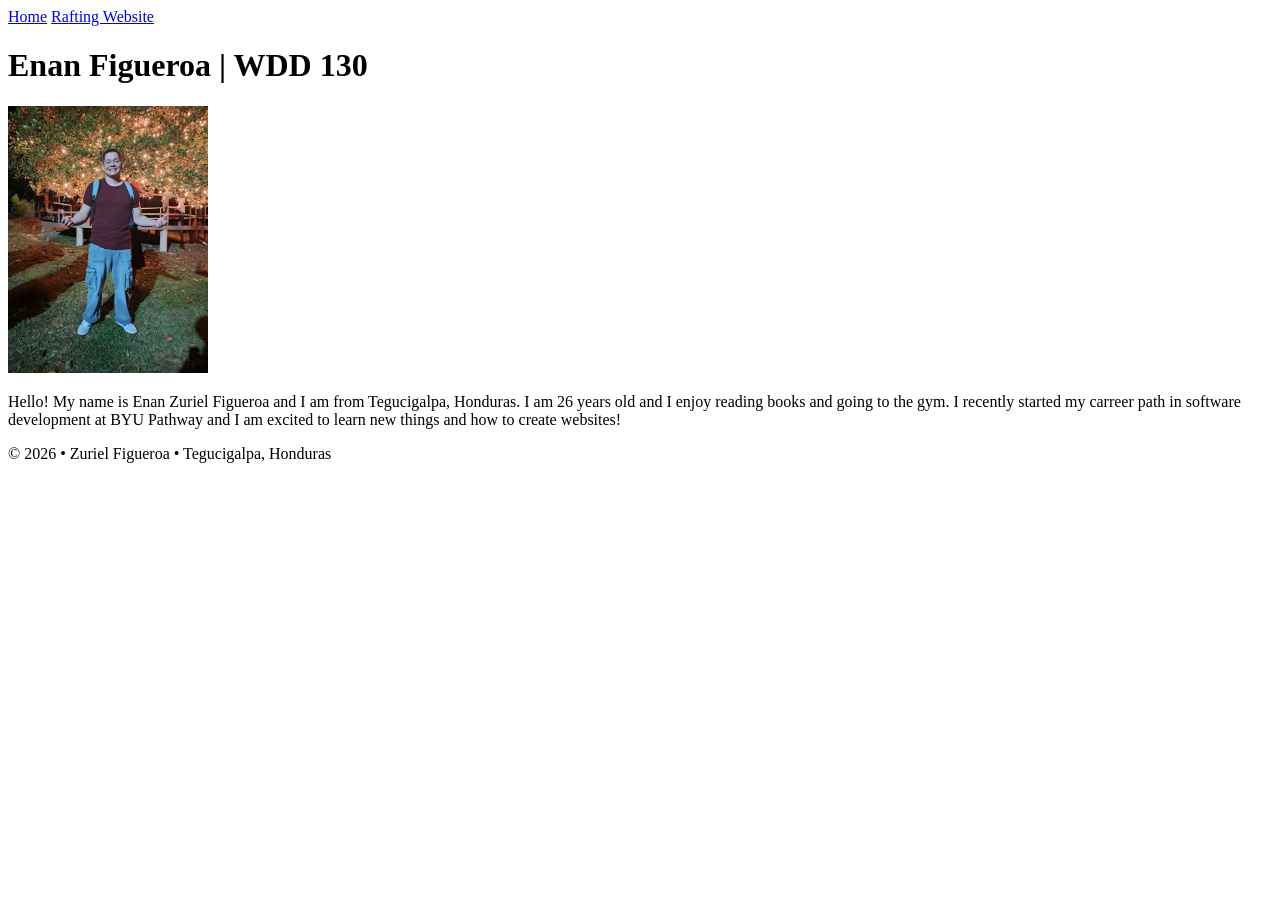
==== index.html @ e1da7d73 "Name update on the webpage" ====
<!DOCTYPE html>
<html lang="en">

<head>
    <meta charset="UTF-8">
    <meta name="viewport" content="width=device-width, initial-scale=1.0">
    <title>Enan Figueroa | WDD 130</title>
</head>

<body>
    <header>
        <nav>
            <a href="#">Home</a>
            <a href="wwr/">Rafting Website</a>
        </nav>
    </header>
    <main>
        <h1>Enan Figueroa | WDD 130</h1>
        <img src="images/profile.jpg" alt="Enan Figueroa in front of a tree with christmass lights" width="200">
        <p>Hello! My name is Enan Zuriel Figueroa and I am from Tegucigalpa, Honduras.
            I am 26 years old and I enjoy reading books and going to the gym. I recently
            started my carreer path in software development at BYU Pathway and I am excited to learn new things
            and how to create websites!</p>
    </main>
    <footer>
        <p>©️ 2026 • Zuriel Figueroa • Tegucigalpa, Honduras</p>
    </footer>
</body>

</html>
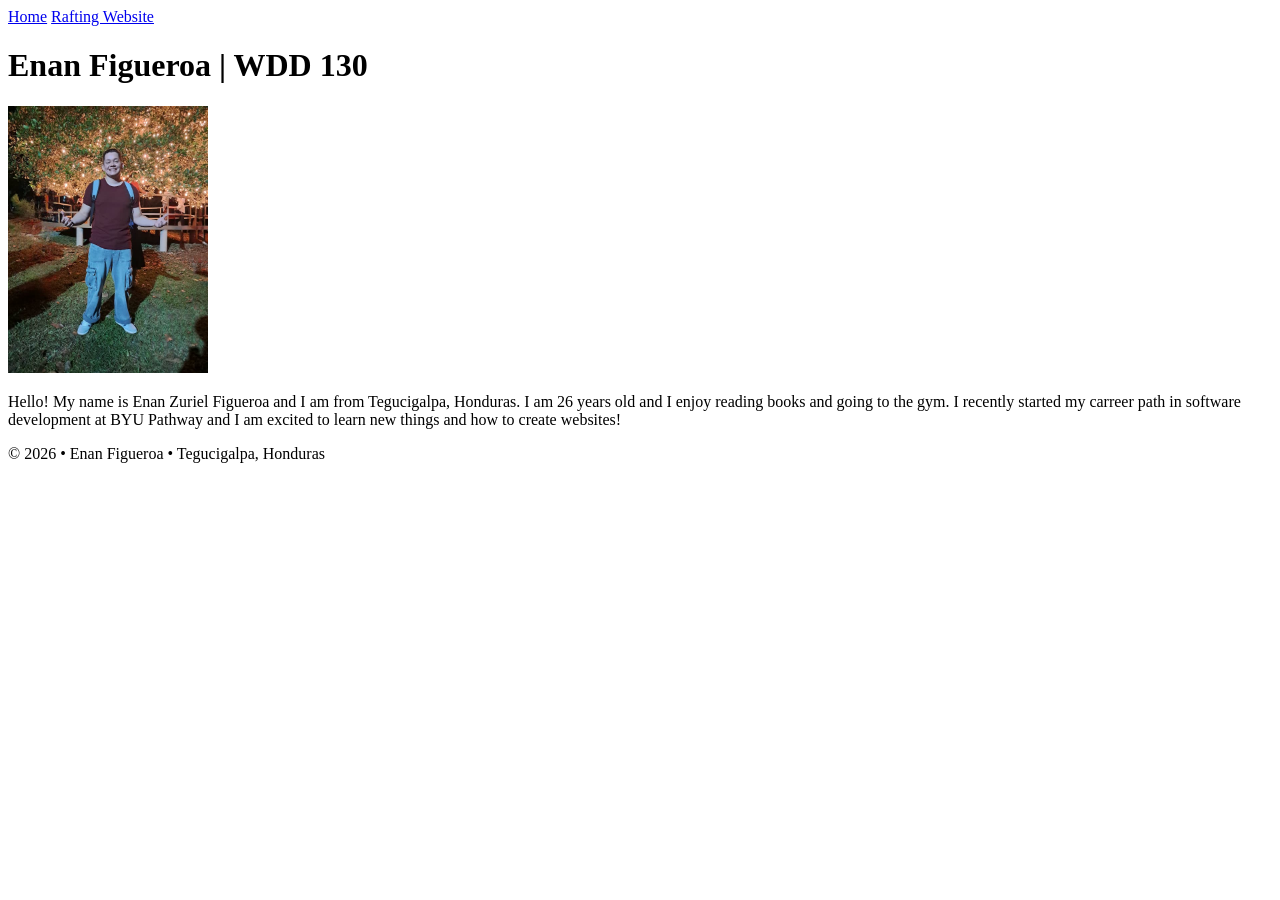
==== commit c1fee82f: "Copyright update" ====
--- a/index.html
+++ b/index.html
@@ -23,7 +23,7 @@
             and how to create websites!</p>
     </main>
     <footer>
-        <p>©️ 2026 • Zuriel Figueroa • Tegucigalpa, Honduras</p>
+        <p>©️ 2026 • Enan Figueroa • Tegucigalpa, Honduras</p>
     </footer>
 </body>
 
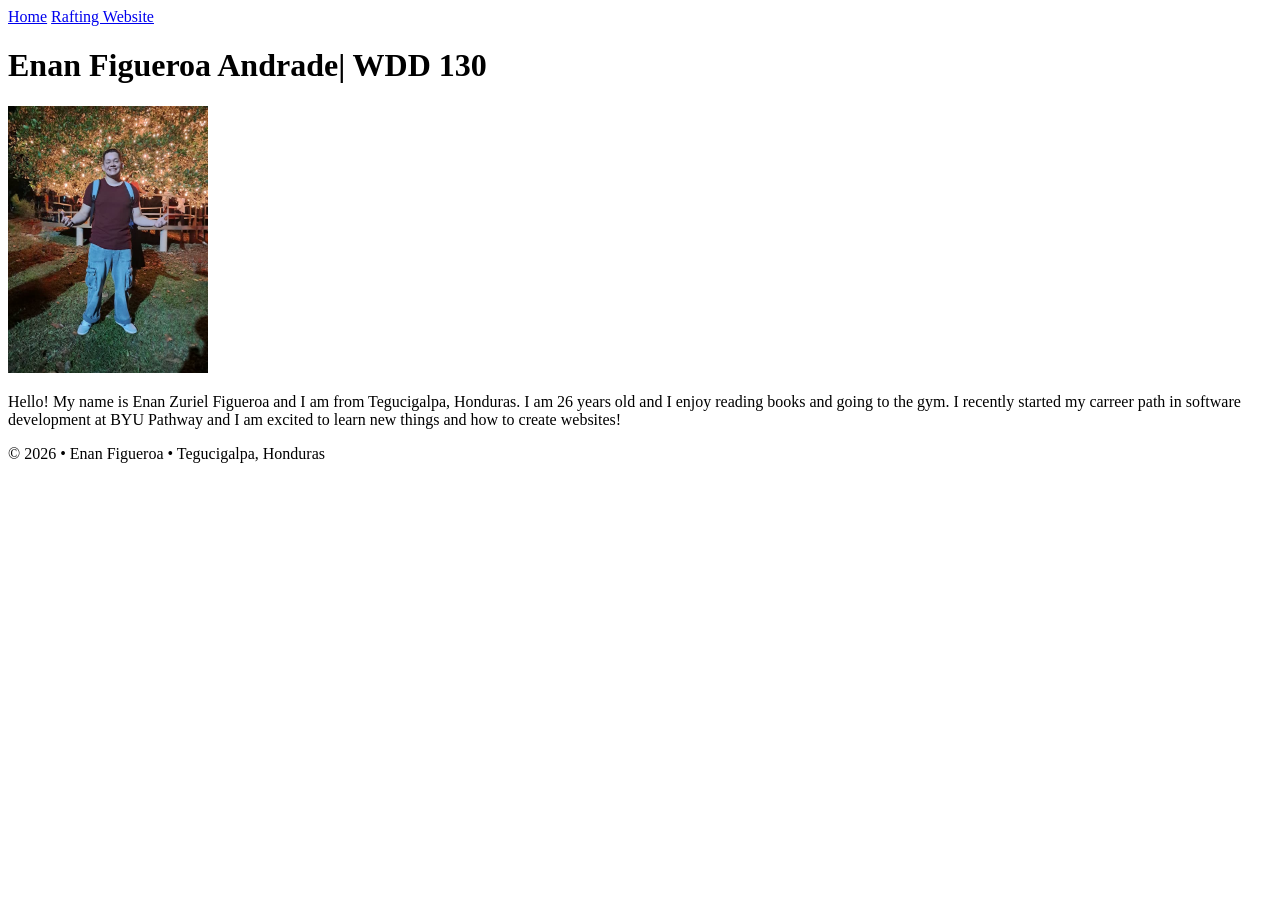
==== commit 51bd960a: "last name update" ====
--- a/index.html
+++ b/index.html
@@ -4,7 +4,7 @@
 <head>
     <meta charset="UTF-8">
     <meta name="viewport" content="width=device-width, initial-scale=1.0">
-    <title>Enan Figueroa | WDD 130</title>
+    <title>Enan Figueroa Andrade| WDD 130</title>
 </head>
 
 <body>
@@ -15,7 +15,7 @@
         </nav>
     </header>
     <main>
-        <h1>Enan Figueroa | WDD 130</h1>
+        <h1>Enan Figueroa Andrade| WDD 130</h1>
         <img src="images/profile.jpg" alt="Enan Figueroa in front of a tree with christmass lights" width="200">
         <p>Hello! My name is Enan Zuriel Figueroa and I am from Tegucigalpa, Honduras.
             I am 26 years old and I enjoy reading books and going to the gym. I recently
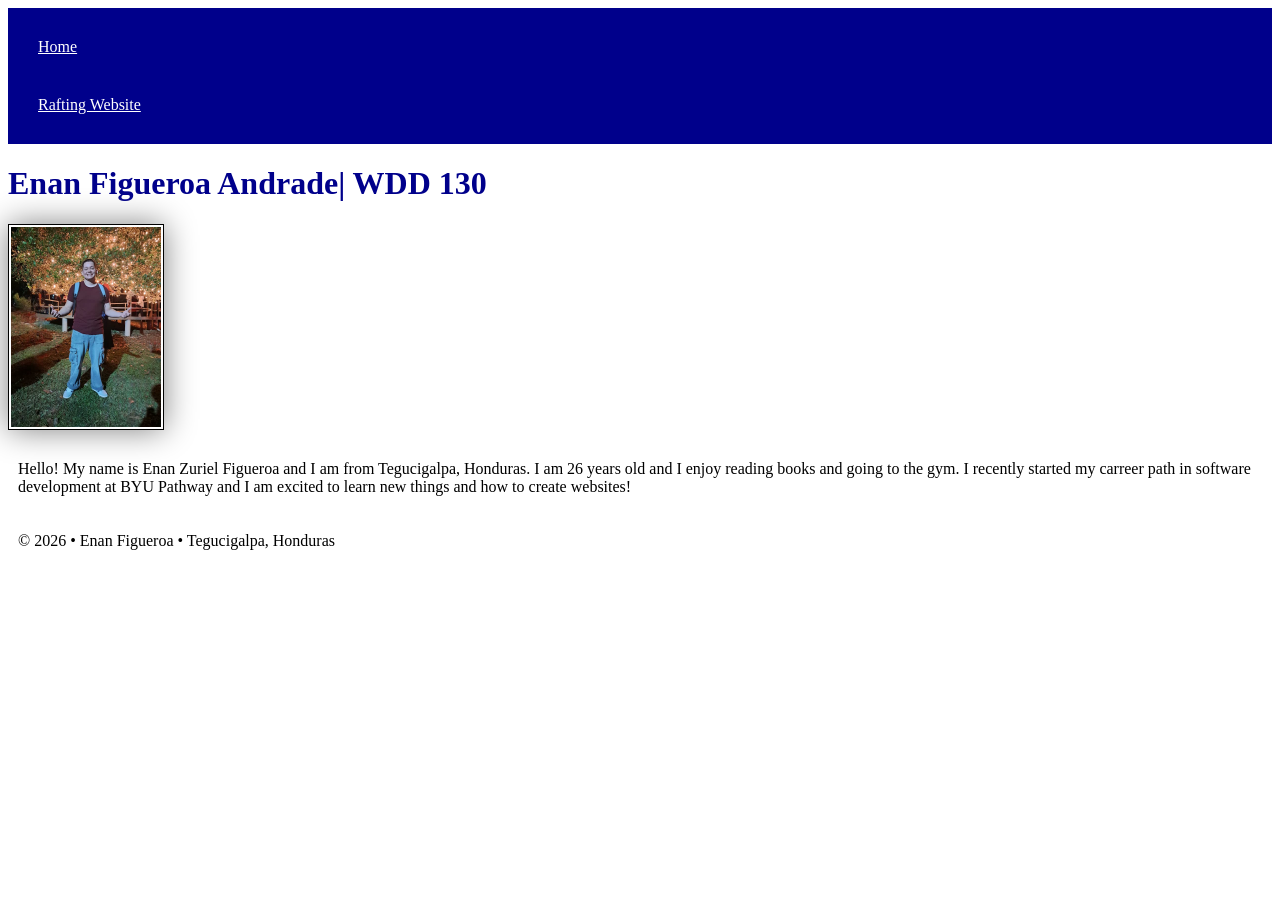
==== commit 35f7cf47: "Added css code" ====
--- a/index.html
+++ b/index.html
@@ -5,6 +5,7 @@
     <meta charset="UTF-8">
     <meta name="viewport" content="width=device-width, initial-scale=1.0">
     <title>Enan Figueroa Andrade| WDD 130</title>
+    <link rel="stylesheet" href="styles/styles.css">
 </head>
 
 <body>
--- a/styles/styles.css
+++ b/styles/styles.css
@@ -0,0 +1,26 @@
+nav {
+    background-color: darkblue;
+    padding: 10px;
+}
+
+nav a {
+    color: white;
+    display: block;
+    padding: 20px;
+}
+
+h1 {
+    color: darkblue;
+}
+
+img {
+    width: 150px;
+    height: auto;
+    border: 1px solid black;
+    padding: 2px;
+    box-shadow: 0 0 30px gray;
+}
+
+p {
+    padding: 10px;
+}
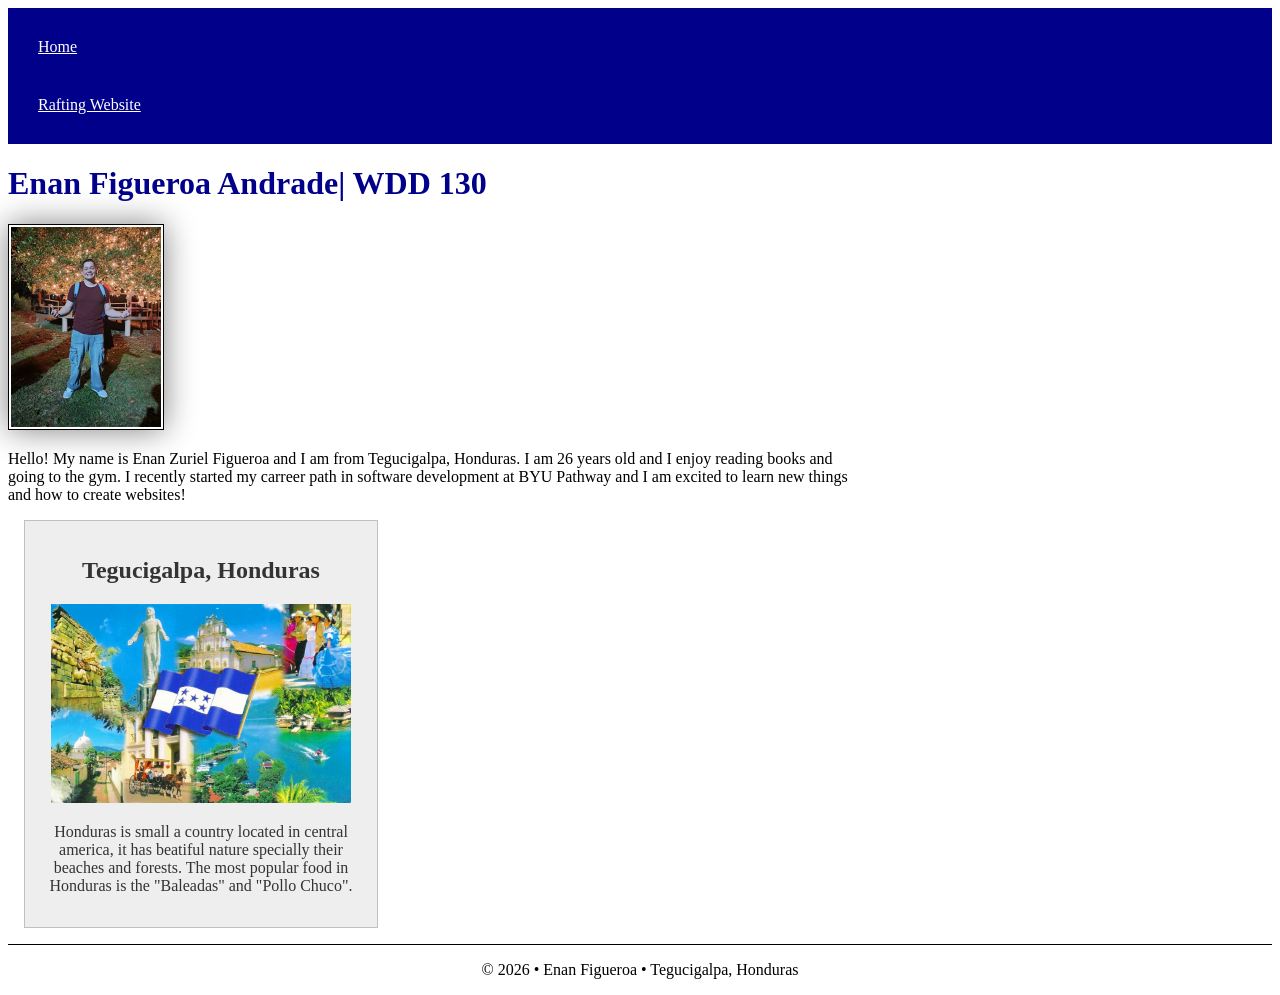
==== commit 4339fb0a: "updated with a new image and description" ====
--- a/index.html
+++ b/index.html
@@ -5,6 +5,8 @@
     <meta charset="UTF-8">
     <meta name="viewport" content="width=device-width, initial-scale=1.0">
     <title>Enan Figueroa Andrade| WDD 130</title>
+    <meta name="description" content="Enan Figueroa BYU-Idaho WDD130 Home page">
+    <meta name="author" content="Enan Figueroa Andrade">
     <link rel="stylesheet" href="styles/styles.css">
 </head>
 
@@ -23,6 +25,14 @@
             started my carreer path in software development at BYU Pathway and I am excited to learn new things
             and how to create websites!</p>
     </main>
+    <aside>
+        <h2>Tegucigalpa, Honduras</h2>
+        <img src="images/honduras.jpg" alt="A picture that contains Honduras flag and diverse cultural places">
+        <p>Honduras is small a country located in central america, it has beatiful nature
+            specially their beaches and forests. The most popular food in Honduras is the
+            "Baleadas" and "Pollo Chuco".
+        </p>
+    </aside>
     <footer>
         <p>©️ 2026 • Enan Figueroa • Tegucigalpa, Honduras</p>
     </footer>
--- a/styles/styles.css
+++ b/styles/styles.css
@@ -13,7 +13,7 @@
     color: darkblue;
 }
 
-img {
+main img {
     width: 150px;
     height: auto;
     border: 1px solid black;
@@ -22,5 +22,30 @@
 }
 
 p {
-    padding: 10px;
+    padding: 0;
 }
+
+main {
+    max-width: 840px;
+}
+
+aside {
+    width: 20em;
+    margin: 1em;
+    border: 1px solid rgb(0 0 0 / 0.2);
+    padding: 1em;
+    background-color: #eee;
+    color: #333;
+    text-align: center;
+}
+
+aside img {
+    width: 300px;
+    height: auto;
+}
+
+footer {
+    margin-top: 1em;
+    border-top: 1px solid #000;
+    text-align: center;
+}
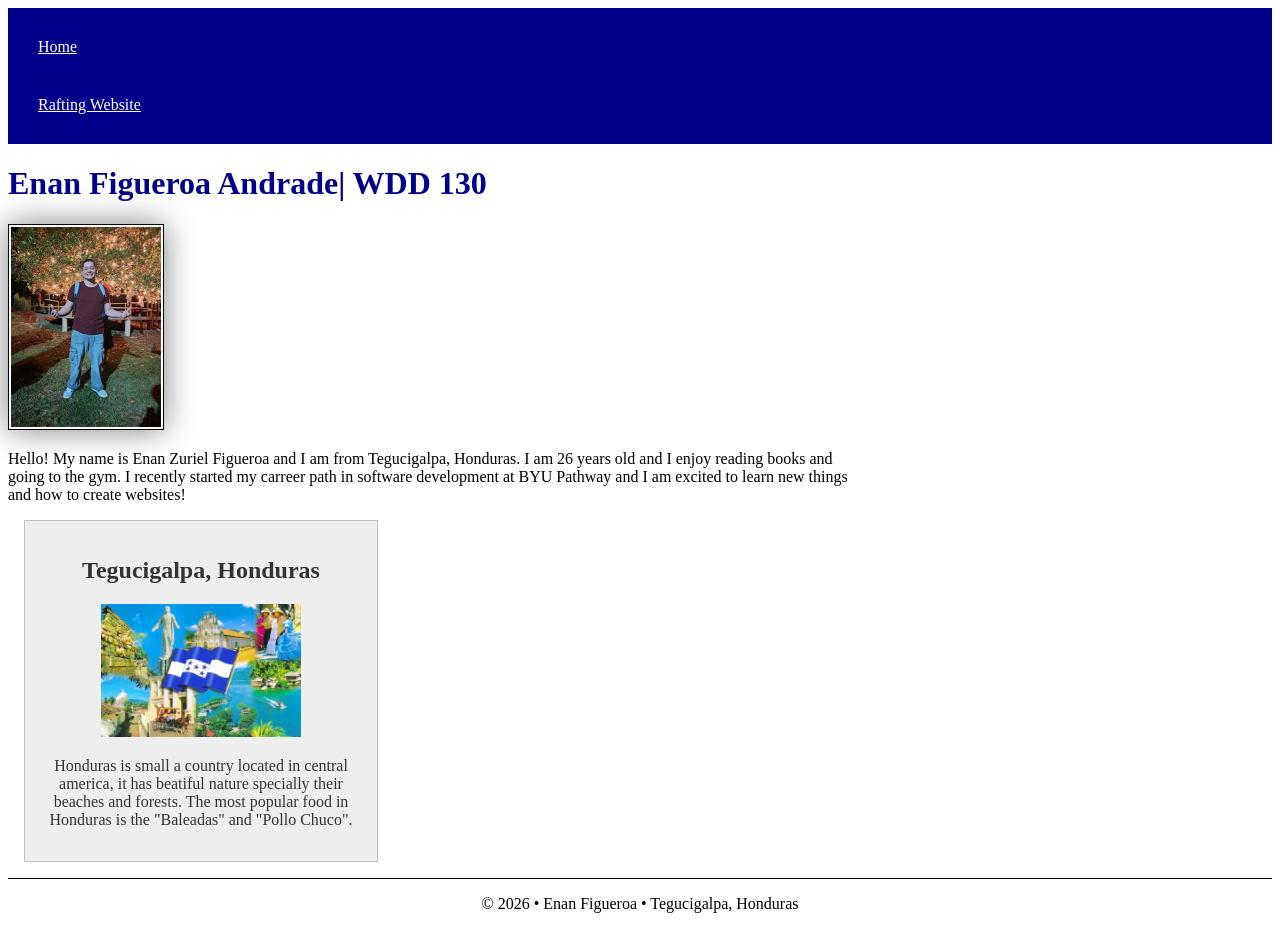
==== commit fc09f533: "update following rules" ====
--- a/index.html
+++ b/index.html
@@ -5,7 +5,7 @@
     <meta charset="UTF-8">
     <meta name="viewport" content="width=device-width, initial-scale=1.0">
     <title>Enan Figueroa Andrade| WDD 130</title>
-    <meta name="description" content="Enan Figueroa BYU-Idaho WDD130 Home page">
+    <meta name="description" content="Enan Figueroa Andrade BYU-Idaho for the class WDD130 Home page">
     <meta name="author" content="Enan Figueroa Andrade">
     <link rel="stylesheet" href="styles/styles.css">
 </head>
--- a/styles/styles.css
+++ b/styles/styles.css
@@ -40,7 +40,7 @@
 }
 
 aside img {
-    width: 300px;
+    width: 200px;
     height: auto;
 }
 
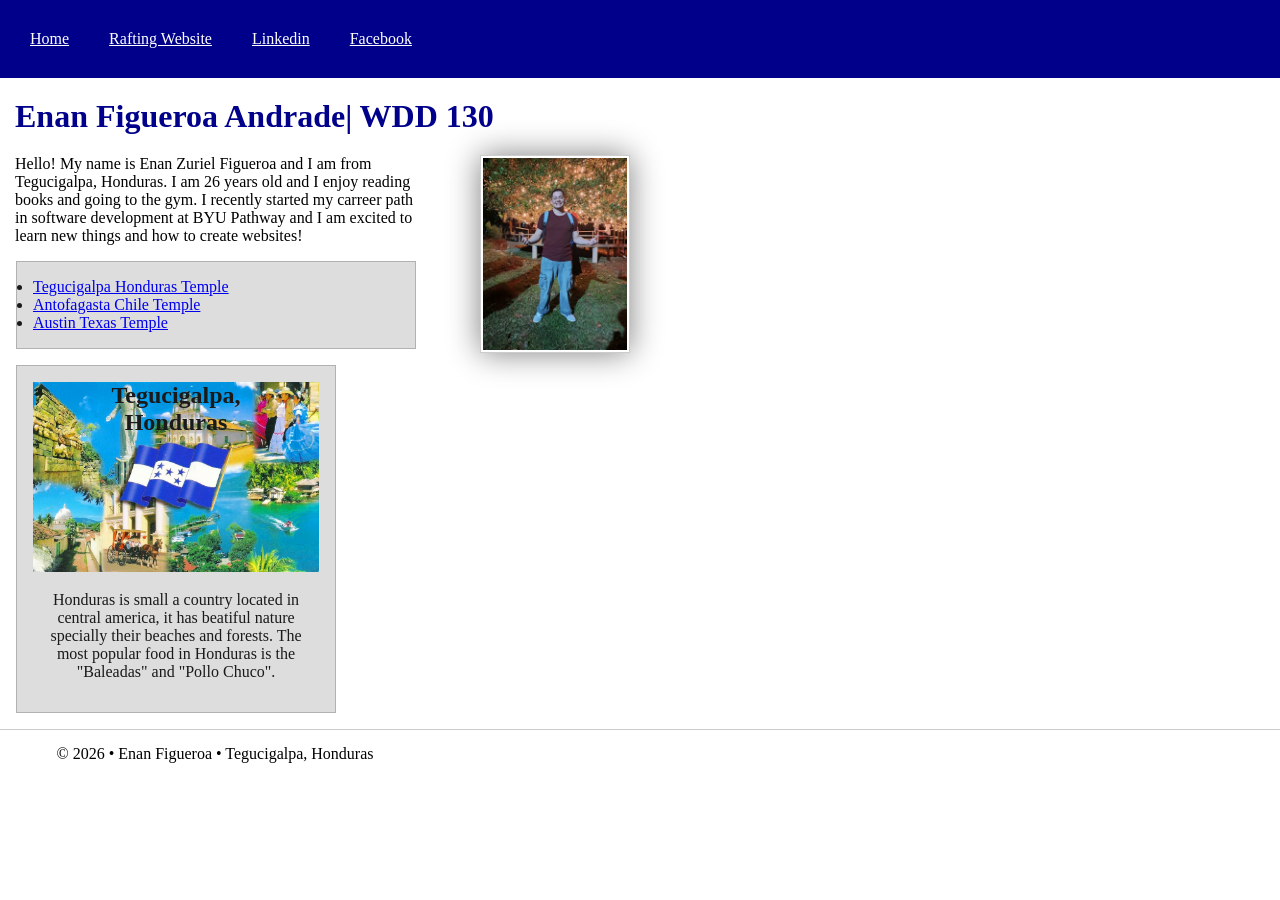
==== commit 527b5042: "update css to add box and margins to elements" ====
--- a/index.html
+++ b/index.html
@@ -15,6 +15,8 @@
         <nav>
             <a href="#">Home</a>
             <a href="wwr/">Rafting Website</a>
+            <a href="https://linkedin.com" target="_blank">Linkedin</a>
+            <a href="https://facebook.com" target="_blank">Facebook</a>
         </nav>
     </header>
     <main>
@@ -24,8 +26,13 @@
             I am 26 years old and I enjoy reading books and going to the gym. I recently
             started my carreer path in software development at BYU Pathway and I am excited to learn new things
             and how to create websites!</p>
+        <ul class="box">
+            <li><a href="https://www.churchofjesuschrist.org/temples/details/tegucigalpa-honduras-temple?lang=eng">Tegucigalpa Honduras Temple</a></li>
+            <li><a href="https://www.churchofjesuschrist.org/temples/details/antofagasta-chile-temple?lang=eng">Antofagasta Chile Temple</a></li>
+            <li><a href="https://www.churchofjesuschrist.org/temples/details/austin-texas-temple?lang=eng">Austin Texas Temple</a></li>
+        </ul>
     </main>
-    <aside>
+    <aside class="box">
         <h2>Tegucigalpa, Honduras</h2>
         <img src="images/honduras.jpg" alt="A picture that contains Honduras flag and diverse cultural places">
         <p>Honduras is small a country located in central america, it has beatiful nature
--- a/styles/styles.css
+++ b/styles/styles.css
@@ -1,6 +1,18 @@
+:root {
+    --border: 1px solid rgb(0 0 0 / 0.2);
+    --main-color: darkblue;
+}
+
+* {
+    margin: 0;
+    padding: 0;
+    box-sizing: border-box;
+}
+
 nav {
-    background-color: darkblue;
+    background-color: var(--main-color);
     padding: 10px;
+    display: flex;
 }
 
 nav a {
@@ -10,19 +22,24 @@
 }
 
 h1 {
-    color: darkblue;
+    color: var(--main-color);
+    margin: 20px 20px 20px 15px;
 }
 
 main img {
+    float: right;
     width: 150px;
     height: auto;
-    border: 1px solid black;
+    border: var(--border);
     padding: 2px;
     box-shadow: 0 0 30px gray;
+    margin: 0 210px 15px 20px;
 }
 
 p {
     padding: 0;
+    margin: 15px;
+    max-width: 400px;
 }
 
 main {
@@ -31,21 +48,34 @@
 
 aside {
     width: 20em;
-    margin: 1em;
-    border: 1px solid rgb(0 0 0 / 0.2);
-    padding: 1em;
-    background-color: #eee;
-    color: #333;
     text-align: center;
+    position: relative;
+}
+
+aside h2 {
+    position: absolute;
+    left: 50%;
+    transform: translateX(-50%);
+    top: 1rem;
 }
 
 aside img {
-    width: 200px;
+    width: 100%;
     height: auto;
 }
 
 footer {
     margin-top: 1em;
-    border-top: 1px solid #000;
+    border-top: var(--border);
     text-align: center;
 }
+
+/* Class selectors */
+.box {
+    margin: 1rem;
+    border: var(--border);
+    padding: 1rem;
+    background-color: #dddddd;
+    color: #1a1a1b;
+    max-width: 400px;
+}
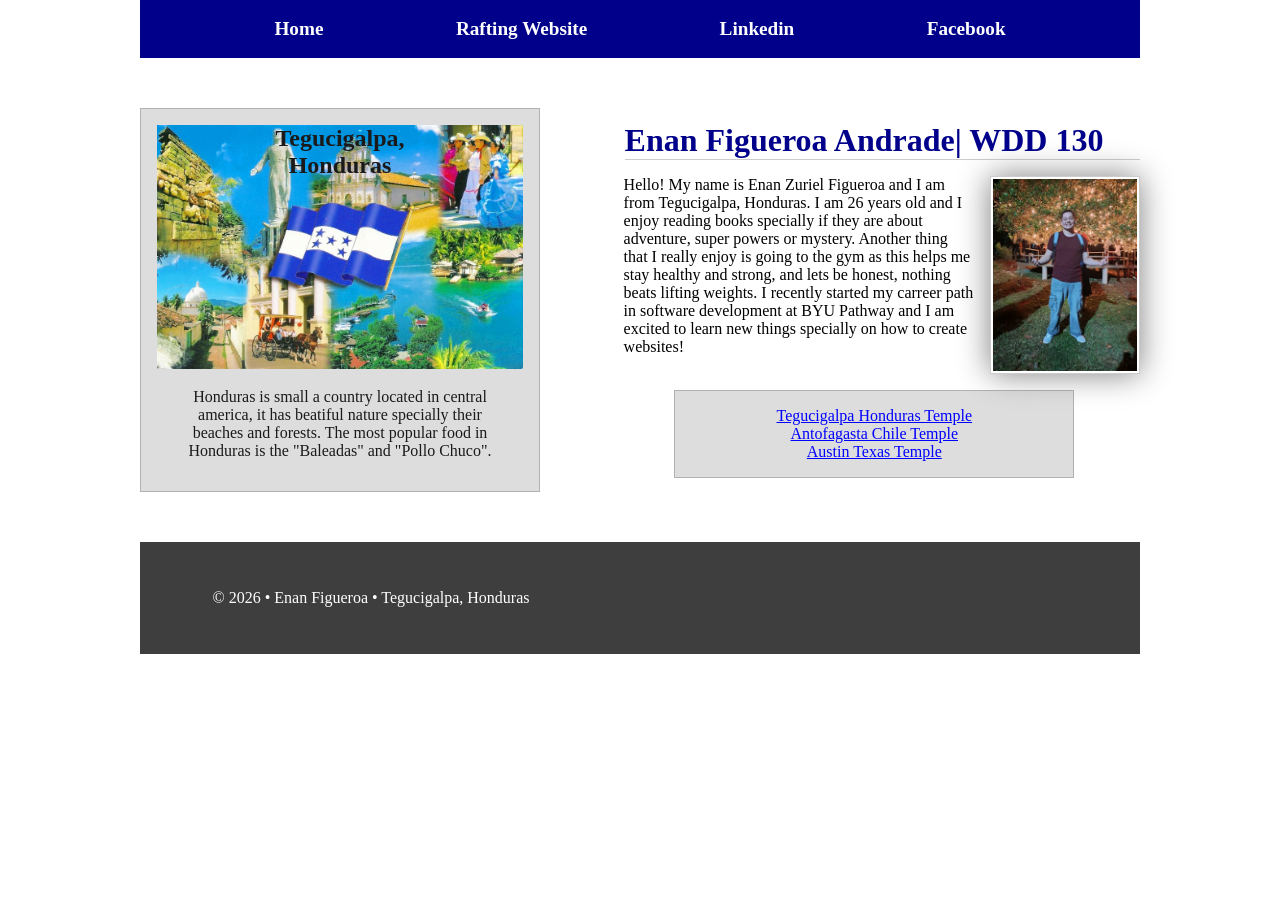
==== commit 292b7817: "Updated CSS file to make the home page look better" ====
--- a/index.html
+++ b/index.html
@@ -19,27 +19,32 @@
             <a href="https://facebook.com" target="_blank">Facebook</a>
         </nav>
     </header>
-    <main>
-        <h1>Enan Figueroa Andrade| WDD 130</h1>
-        <img src="images/profile.jpg" alt="Enan Figueroa in front of a tree with christmass lights" width="200">
-        <p>Hello! My name is Enan Zuriel Figueroa and I am from Tegucigalpa, Honduras.
-            I am 26 years old and I enjoy reading books and going to the gym. I recently
-            started my carreer path in software development at BYU Pathway and I am excited to learn new things
-            and how to create websites!</p>
-        <ul class="box">
-            <li><a href="https://www.churchofjesuschrist.org/temples/details/tegucigalpa-honduras-temple?lang=eng">Tegucigalpa Honduras Temple</a></li>
-            <li><a href="https://www.churchofjesuschrist.org/temples/details/antofagasta-chile-temple?lang=eng">Antofagasta Chile Temple</a></li>
-            <li><a href="https://www.churchofjesuschrist.org/temples/details/austin-texas-temple?lang=eng">Austin Texas Temple</a></li>
-        </ul>
-    </main>
-    <aside class="box">
-        <h2>Tegucigalpa, Honduras</h2>
-        <img src="images/honduras.jpg" alt="A picture that contains Honduras flag and diverse cultural places">
-        <p>Honduras is small a country located in central america, it has beatiful nature
-            specially their beaches and forests. The most popular food in Honduras is the
-            "Baleadas" and "Pollo Chuco".
-        </p>
-    </aside>
+    <div class="grid">
+        <main>
+            <h1>Enan Figueroa Andrade| WDD 130</h1>
+            <img src="images/profile.jpg" alt="Enan Figueroa in front of a tree with christmass lights" width="200">
+            <p>Hello! My name is Enan Zuriel Figueroa and I am from Tegucigalpa, Honduras.
+                I am 26 years old and I enjoy reading books specially if they are about adventure,
+                super powers or mystery. Another thing that I really enjoy is going to the gym as this
+                helps me stay healthy and strong, and lets be honest, nothing beats lifting weights. I recently
+                started my carreer path in software development at BYU Pathway and I am excited to learn new things
+                specially on how to create websites!
+            </p>
+            <ul class="box">
+                <li><a href="https://www.churchofjesuschrist.org/temples/details/tegucigalpa-honduras-temple?lang=eng">Tegucigalpa Honduras Temple</a></li>
+                <li><a href="https://www.churchofjesuschrist.org/temples/details/antofagasta-chile-temple?lang=eng">Antofagasta Chile Temple</a></li>
+                <li><a href="https://www.churchofjesuschrist.org/temples/details/austin-texas-temple?lang=eng">Austin Texas Temple</a></li>
+            </ul>
+        </main>
+        <aside class="box">
+            <h2>Tegucigalpa, Honduras</h2>
+            <img src="images/honduras.jpg" alt="A picture that contains Honduras flag and diverse cultural places">
+            <p>Honduras is small a country located in central america, it has beatiful nature
+                specially their beaches and forests. The most popular food in Honduras is the
+                "Baleadas" and "Pollo Chuco".
+            </p>
+        </aside>
+    </div>
     <footer>
         <p>©️ 2026 • Enan Figueroa • Tegucigalpa, Honduras</p>
     </footer>
--- a/styles/styles.css
+++ b/styles/styles.css
@@ -9,21 +9,44 @@
     box-sizing: border-box;
 }
 
+header,
+.grid,
+footer {
+    max-width: 1000px;
+    margin: 0 auto;
+}
+
 nav {
     background-color: var(--main-color);
     padding: 10px;
     display: flex;
+    justify-content: space-evenly;
+    align-items: center;
+}
+
+a {
+    color: #00f;
 }
 
 nav a {
-    color: white;
+
     display: block;
-    padding: 20px;
+    padding: 0.5rem;
+    text-decoration: none;
+    font-size: 1.2rem;
+    font-weight: 700;
+    color: #fff;
+}
+
+main {
+    grid-column: 2/3;
+    margin: 1rem 0;
 }
 
 h1 {
     color: var(--main-color);
-    margin: 20px 20px 20px 15px;
+    margin: 1rem 0 1rem 1rem;
+    border-bottom: var(--border);
 }
 
 main img {
@@ -31,9 +54,9 @@
     width: 150px;
     height: auto;
     border: var(--border);
+    margin: 0 0 1rem 1rem;
     padding: 2px;
     box-shadow: 0 0 30px gray;
-    margin: 0 210px 15px 20px;
 }
 
 p {
@@ -42,14 +65,12 @@
     max-width: 400px;
 }
 
-main {
-    max-width: 840px;
-}
-
 aside {
-    width: 20em;
+    max-width: 30rem;
     text-align: center;
     position: relative;
+    grid-column: 1/2;
+    grid-row: 1/2;
 }
 
 aside h2 {
@@ -65,17 +86,37 @@
 }
 
 footer {
-    margin-top: 1em;
-    border-top: var(--border);
+    background-color: #3e3e3e;
+    padding: 2rem 1rem;
+    text-align: center;
+    color: #fff;
+}
+
+ul {
+    list-style: none;
+    padding: 1rem;
+}
+
+ul.box {
+    clear: right;
+    margin: 1rem auto;
     text-align: center;
 }
 
-/* Class selectors */
+/* Class Selectors */
 .box {
-    margin: 1rem;
+    margin: 1rem 0;
     border: var(--border);
     padding: 1rem;
     background-color: #dddddd;
     color: #1a1a1b;
     max-width: 400px;
 }
+
+.grid {
+    display: grid;
+    align-items: center;
+    gap: 2rem;
+    margin-top: 2rem;
+    margin-bottom: 2rem;
+}
